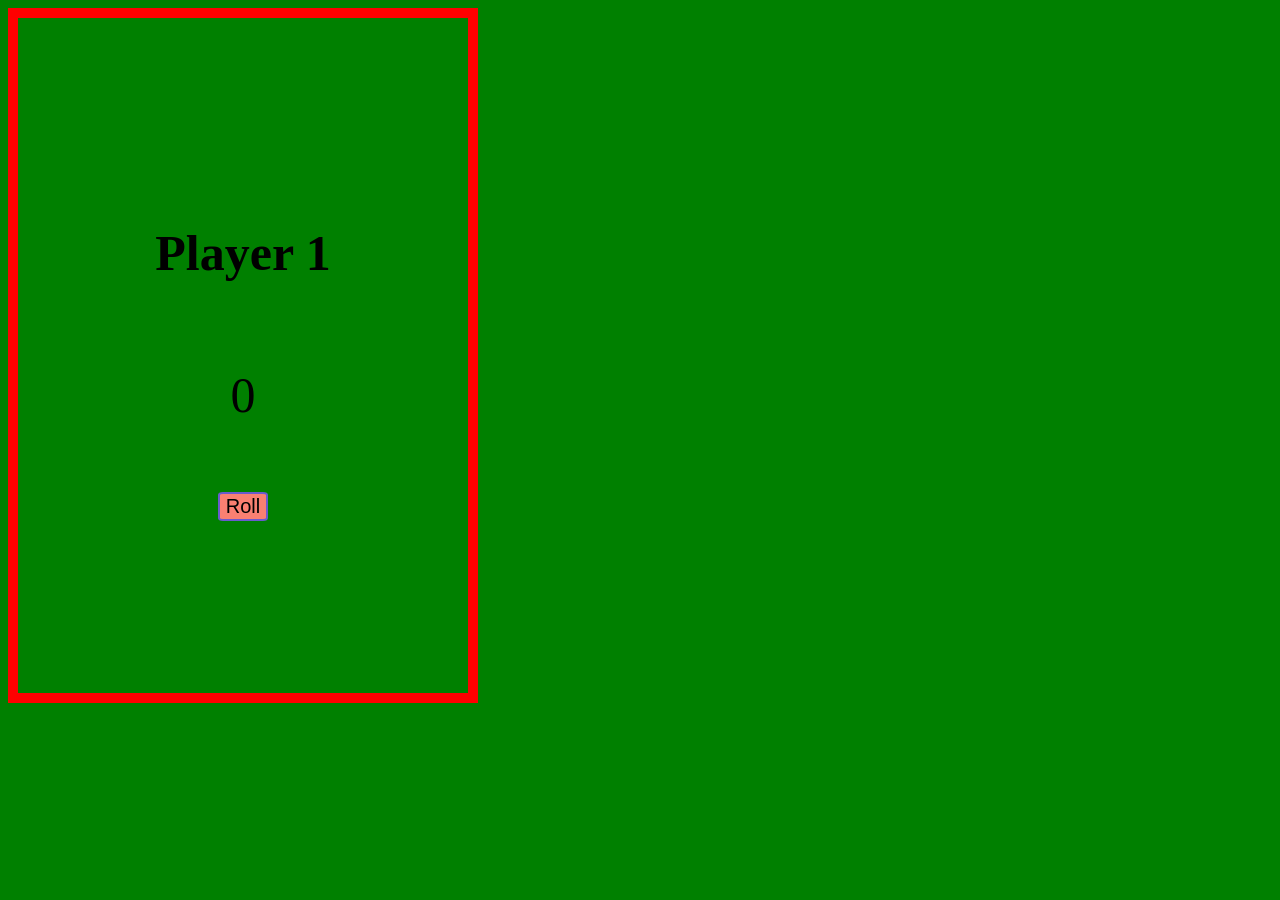
==== index.html @ 2e5463d9 "first commit" ====
<!DOCTYPE html>
<html lang="en">
<head>
    <meta charset="UTF-8">
    <title>JS Dice Game</title>
    <link rel="stylesheet" type="text/css" href="styles/main.css" />
</head>
<body>
    <div>
        <div id="container">
            <div>
                <button id="start-again">A</button>
            </div>
            <div>
                <h1 id="heading">Player 1</h1>
            </div>
            <div>
                <p id="score-card">0</p>
            </div>
            <div>
                <img id="card-img">
            </div>
            <div>
                <button id="roll">Roll</button>
                <div id="ace-buttons">
                    <button id="one">1</button>
                    <button id="eleven">11</button>
                </div>
            </div>
        </div>
    </div>
    <script src="scripts/scriptOnePlayer.js"></script>
</body>
</html>
---- styles/main.css ----
body {
    background-color: green;
}

h1, p{
    font-size: 50px;
}

button {
    background-color: salmon;
    border: solid slateblue 2px;
    border-radius: 10%;
    font-size: 20px;
}

img {
    width: 20vh;
}

#start-again {
    display: none;
}

#container {
    display: flex;
    flex-direction: column;
    border: solid red 10px;
    height: 75vh;
    width: 50vh;
    justify-content: center;
    align-items: center;
}

#ace-buttons {
    display: none;
}
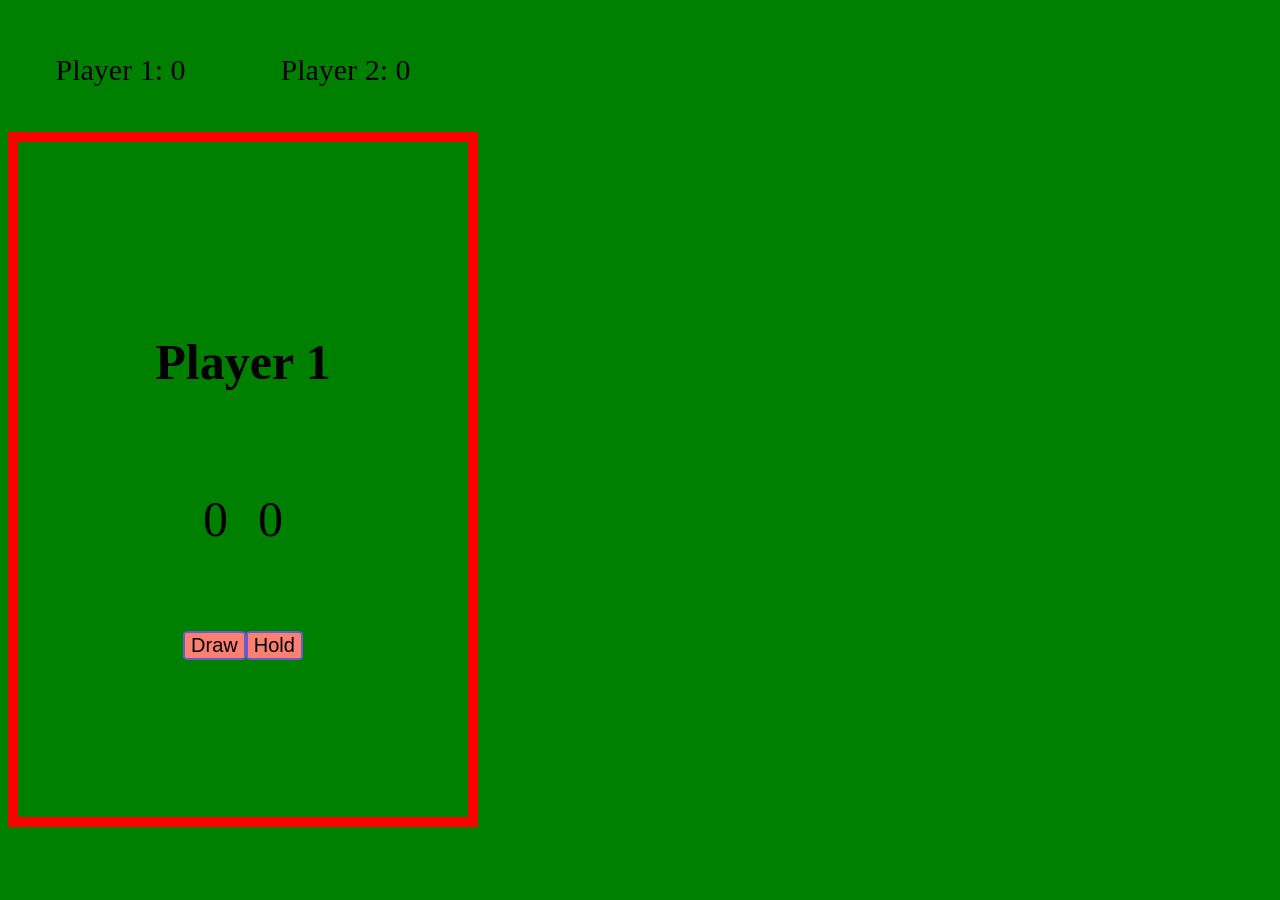
==== commit 97a251d0: "2 player working" ====
--- a/index.html
+++ b/index.html
@@ -2,11 +2,19 @@
 <html lang="en">
 <head>
     <meta charset="UTF-8">
-    <title>JS Dice Game</title>
+    <title>JS Card Game</title>
     <link rel="stylesheet" type="text/css" href="styles/main.css" />
 </head>
 <body>
     <div>
+        <div class="content-row wins-counter">
+            <div>
+                <p class="win-tracker">Player 1: 0</p>
+            </div>
+            <div>
+                <p class="win-tracker">Player 2: 0</p>
+            </div>
+        </div>
         <div id="container">
             <div>
                 <button id="start-again">A</button>
@@ -14,14 +22,26 @@
             <div>
                 <h1 id="heading">Player 1</h1>
             </div>
-            <div>
-                <p id="score-card">0</p>
+            <div class="content-row">
+                <div>
+                    <p class="scorecard">0</p>
+                </div>
+                <div>
+                    <p class="scorecard">0</p>
+                </div>
             </div>
             <div>
                 <img id="card-img">
             </div>
+            <div class="content-row">
+                <div>
+                    <button id="draw" class="play-button">Draw</button>
+                </div>
+                <div>
+                    <button id="hold" class="play-button">Hold</button>
+                </div>
+            </div>
             <div>
-                <button id="roll">Roll</button>
                 <div id="ace-buttons">
                     <button id="one">1</button>
                     <button id="eleven">11</button>
@@ -29,6 +49,6 @@
             </div>
         </div>
     </div>
-    <script src="scripts/scriptOnePlayer.js"></script>
+    <script src="scripts/script.js"></script>
 </body>
 </html>
--- a/styles/main.css
+++ b/styles/main.css
@@ -33,4 +33,23 @@
 
 #ace-buttons {
     display: none;
+}
+
+.scorecard {
+    padding: 15px;
+}
+
+.win-tracker {
+    font-size: 30px;
+    padding: 15px;
+}
+
+.content-row {
+    display: flex;
+    flex-direction: row;
+    justify-content: space-around;
+}
+
+.wins-counter {
+    width: 50vh;
 }
